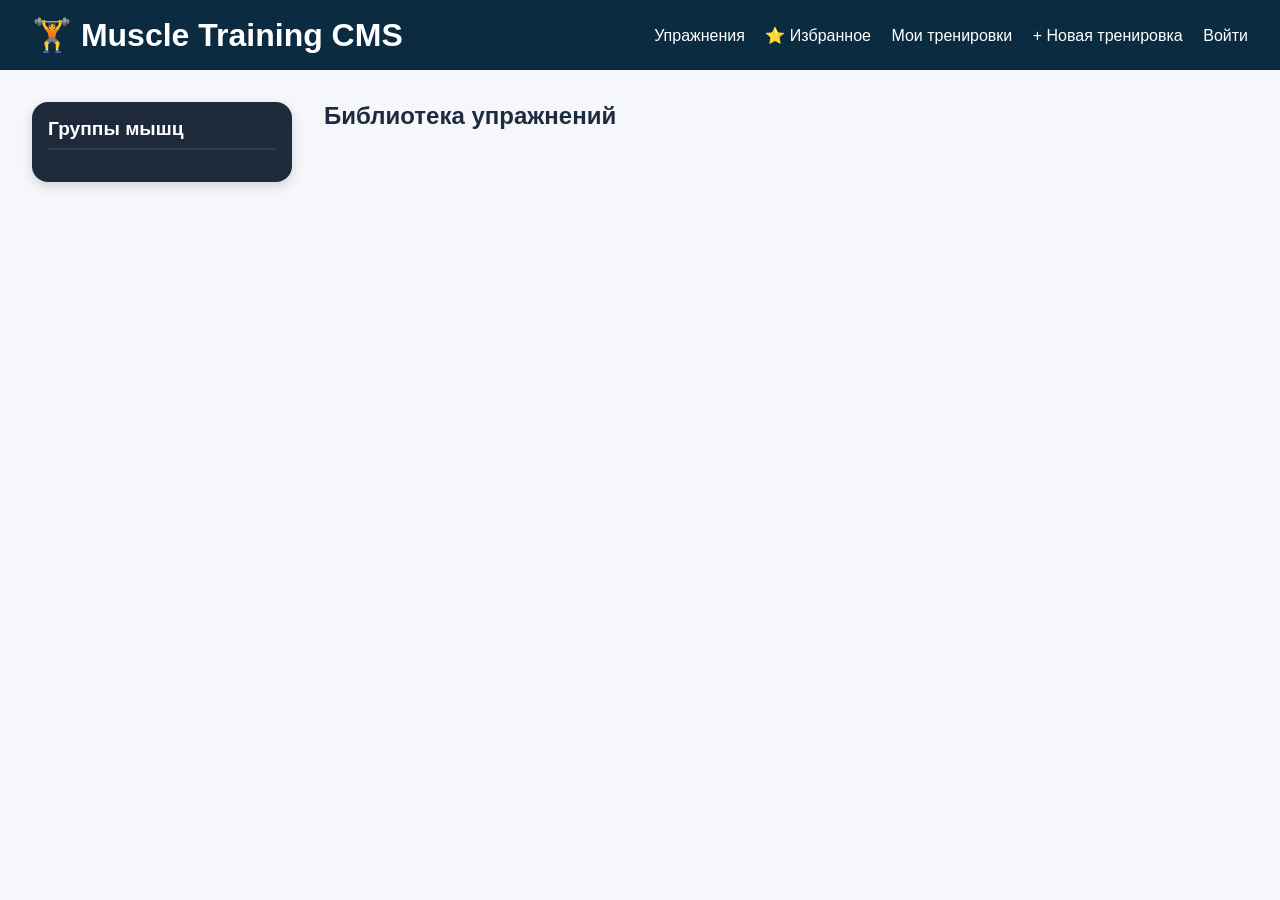
==== frontend/index.html @ b6cc2ef0 "Add files via upload" ====
<!DOCTYPE html>
<html lang="ru">
<head>
    <meta charset="UTF-8">
    <meta name="viewport" content="width=device-width, initial-scale=1.0">
    <title>Тренировки | Главная</title>
    <link rel="stylesheet" href="style.css">
</head>
<body>
    <header>
        <h1>🏋️ Muscle Training CMS</h1>
        <nav>
            <a href="index.html">Упражнения</a>
            <a href="favorites.html">⭐ Избранное</a>
            <a href="my_workouts.html">Мои тренировки</a>
            <a href="create_workout.html">+ Новая тренировка</a>
            <span id="authButton"></span>
        </nav>
    </header>
    <main>
        <aside id="filters">
            <h3>Группы мышц</h3>
            <div id="muscleList"></div>
        </aside>
        <section id="exercisesList">
            <h2>Библиотека упражнений</h2>
            <div id="cardsContainer" class="cards-grid"></div>
        </section>
    </main>
    <script src="app.js"></script>
    <script>
        let currentMuscle = 'all';

        async function loadMuscleGroups() {
            const groups = await fetchJson('/api/muscle-groups');
            const container = document.getElementById('muscleList');
            if (!container) return;
            container.innerHTML = '';
            // Кнопка "Все"
            const allBtn = document.createElement('button');
            allBtn.textContent = 'Все';
            allBtn.dataset.id = 'all';
            allBtn.onclick = () => filterExercises('all');
            container.appendChild(allBtn);
            // Кнопки групп
            groups.forEach(g => {
                const btn = document.createElement('button');
                btn.textContent = g.name;
                btn.dataset.id = g.id;
                btn.onclick = () => filterExercises(g.id);
                container.appendChild(btn);
            });
            highlightActive();
        }

        function highlightActive() {
            const buttons = document.querySelectorAll('#muscleList button');
            buttons.forEach(btn => {
                if (btn.dataset.id == currentMuscle) btn.classList.add('active');
                else btn.classList.remove('active');
            });
        }

        async function filterExercises(muscleId) {
            currentMuscle = muscleId;
            const url = muscleId === 'all' ? '/api/exercises' : `/api/exercises?muscle=${muscleId}`;
            const exercises = await fetchJson(url);
            // Сортируем по id, чтобы порядок был стабильным
            exercises.sort((a,b) => a.id - b.id);
            const container = document.getElementById('cardsContainer');
            if (!container) return;
            if (exercises.length === 0) {
                container.innerHTML = '<p>Нет упражнений в этой группе.</p>';
                highlightActive();
                return;
            }
            container.innerHTML = exercises.map(ex => `
                <div class="exercise-card">
                    <img src="${ex.photo_url}" alt="${ex.name}" onerror="this.src='https://via.placeholder.com/300?text=No+Image'">
                    <div class="card-body">
                        <h3>${ex.name}</h3>
                        <span class="difficulty">${ex.difficulty}</span>
                        <p>${ex.description || ''}</p>
                        <a href="exercise.html?id=${ex.id}">Подробнее →</a>
                        <button onclick="toggleFavorite(${ex.id})" class="fav-btn">
                            ${isFavorite(ex.id) ? '💔 Удалить' : '❤️ В избранное'}
                        </button>
                    </div>
                </div>
            `).join('');
            highlightActive();
        }

        function toggleFavorite(exId) {
            if (isFavorite(exId)) {
                removeFavorite(exId);
            } else {
                addFavorite(exId);
            }
            // перерисовываем текущий список, чтобы кнопка обновилась
            filterExercises(currentMuscle);
        }

        loadMuscleGroups();
        filterExercises('all');
    </script>
</body>
</html>
---- frontend/style.css ----
* {
    margin: 0;
    padding: 0;
    box-sizing: border-box;
}

body {
    font-family: 'Segoe UI', Roboto, sans-serif;
    background: #f5f7fa;
    color: #1e2a3e;
}

header {
    background: #0b2b40;
    color: white;
    padding: 1rem 2rem;
    display: flex;
    justify-content: space-between;
    align-items: center;
    flex-wrap: wrap;
}

nav a, nav button {
    color: white;
    margin-left: 1rem;
    text-decoration: none;
    background: none;
    border: none;
    cursor: pointer;
    font-size: 1rem;
}

nav a:hover, nav button:hover {
    text-decoration: underline;
}

main {
    display: flex;
    padding: 2rem;
    gap: 2rem;
    flex-wrap: wrap;
}

/* ----- Боковая панель "Группы мышц" (тёмная) ----- */
#filters {
    background: #1e2a3a;
    border-radius: 1rem;
    padding: 1rem;
    width: 260px;
    box-shadow: 0 4px 12px rgba(0,0,0,0.15);
    flex-shrink: 0;
}

#filters h3 {
    color: #ffffff;
    margin-bottom: 1rem;
    font-size: 1.2rem;
    border-bottom: 2px solid #2c3e50;
    padding-bottom: 0.5rem;
}

#muscleList button {
    display: block;
    width: 100%;
    text-align: left;
    padding: 0.6rem 1rem;
    margin: 0.3rem 0;
    background: #2c3e50;
    border: none;
    border-radius: 0.5rem;
    cursor: pointer;
    font-weight: 500;
    color: #ecf0f1;
    transition: all 0.2s ease;
}

#muscleList button:hover {
    background: #34495e;
    color: white;
}

#muscleList button.active {
    background: #0b5e7e;
    color: white;
    box-shadow: 0 0 0 2px rgba(11,94,126,0.4);
}

/* ----- Сетка карточек: ГОРИЗОНТАЛЬНО, принудительно 4 колонки на больших экранах ----- */
#exercisesList {
    flex: 1;
    min-width: 0; /* чтобы не переполнять */
}

#cardsContainer {
    display: grid;
    grid-template-columns: repeat(4, 1fr);  /* 4 колонки одинаковой ширины */
    gap: 1.8rem;
    align-items: stretch;
}

/* Если экран меньше 1200px - 3 колонки */
@media (max-width: 1200px) {
    #cardsContainer {
        grid-template-columns: repeat(3, 1fr);
    }
}

/* Если экран меньше 900px - 2 колонки */
@media (max-width: 900px) {
    #cardsContainer {
        grid-template-columns: repeat(2, 1fr);
    }
}

/* Если экран меньше 600px - 1 колонка */
@media (max-width: 600px) {
    #cardsContainer {
        grid-template-columns: 1fr;
    }
}

/* Каждая карточка */
.exercise-card {
    background: white;
    border-radius: 1rem;
    overflow: hidden;
    box-shadow: 0 6px 14px rgba(0,0,0,0.08);
    transition: transform 0.2s, box-shadow 0.2s;
    display: flex;
    flex-direction: column;
    height: 100%;
}

.exercise-card:hover {
    transform: translateY(-6px);
    box-shadow: 0 12px 20px rgba(0,0,0,0.12);
}

.exercise-card img {
    width: 100%;
    height: 180px;
    object-fit: cover;
    background: #eef2f5;
}

.card-body {
    padding: 1rem 1rem 1.2rem;
    flex: 1;
    display: flex;
    flex-direction: column;
}

.card-body h3 {
    font-size: 1.25rem;
    margin-bottom: 0.3rem;
    color: #1e2a3a;
}

.difficulty {
    font-size: 0.75rem;
    background: #e9ecef;
    display: inline-block;
    padding: 0.2rem 0.8rem;
    border-radius: 2rem;
    margin: 0.5rem 0;
    text-transform: capitalize;
    width: fit-content;
}

.card-body p {
    font-size: 0.9rem;
    color: #4a627a;
    margin: 0.5rem 0;
    line-height: 1.4;
    flex: 1;
}

.card-body a {
    color: #0b5e7e;
    text-decoration: none;
    font-weight: 600;
    margin-top: 0.5rem;
    display: inline-block;
}

.card-body a:hover {
    text-decoration: underline;
}

.cards-grid {
    display: grid;
    grid-template-columns: repeat(auto-fill, minmax(280px, 1fr));
    gap: 1.8rem;
    flex: 1;
}

button, .fav-btn {
    background: #0b5e7e;
    color: white;
    border: none;
    padding: 0.4rem 1rem;
    border-radius: 2rem;
    cursor: pointer;
    font-size: 0.85rem;
    margin-top: 0.5rem;
    transition: background 0.2s;
}

button:hover, .fav-btn:hover {
    background: #0a4c66;
}

button.danger {
    background: #c0392b;
}

button.danger:hover {
    background: #a93226;
}

.workout-item {
    background: white;
    border-radius: 1rem;
    padding: 1.2rem;
    margin-bottom: 1rem;
    box-shadow: 0 2px 6px rgba(0,0,0,0.05);
}

form {
    background: white;
    padding: 2rem;
    border-radius: 1rem;
    max-width: 700px;
    margin: 0 auto;
}

input, select, textarea {
    width: 100%;
    padding: 0.6rem;
    margin: 0.5rem 0 1rem;
    border: 1px solid #ccc;
    border-radius: 0.5rem;
}
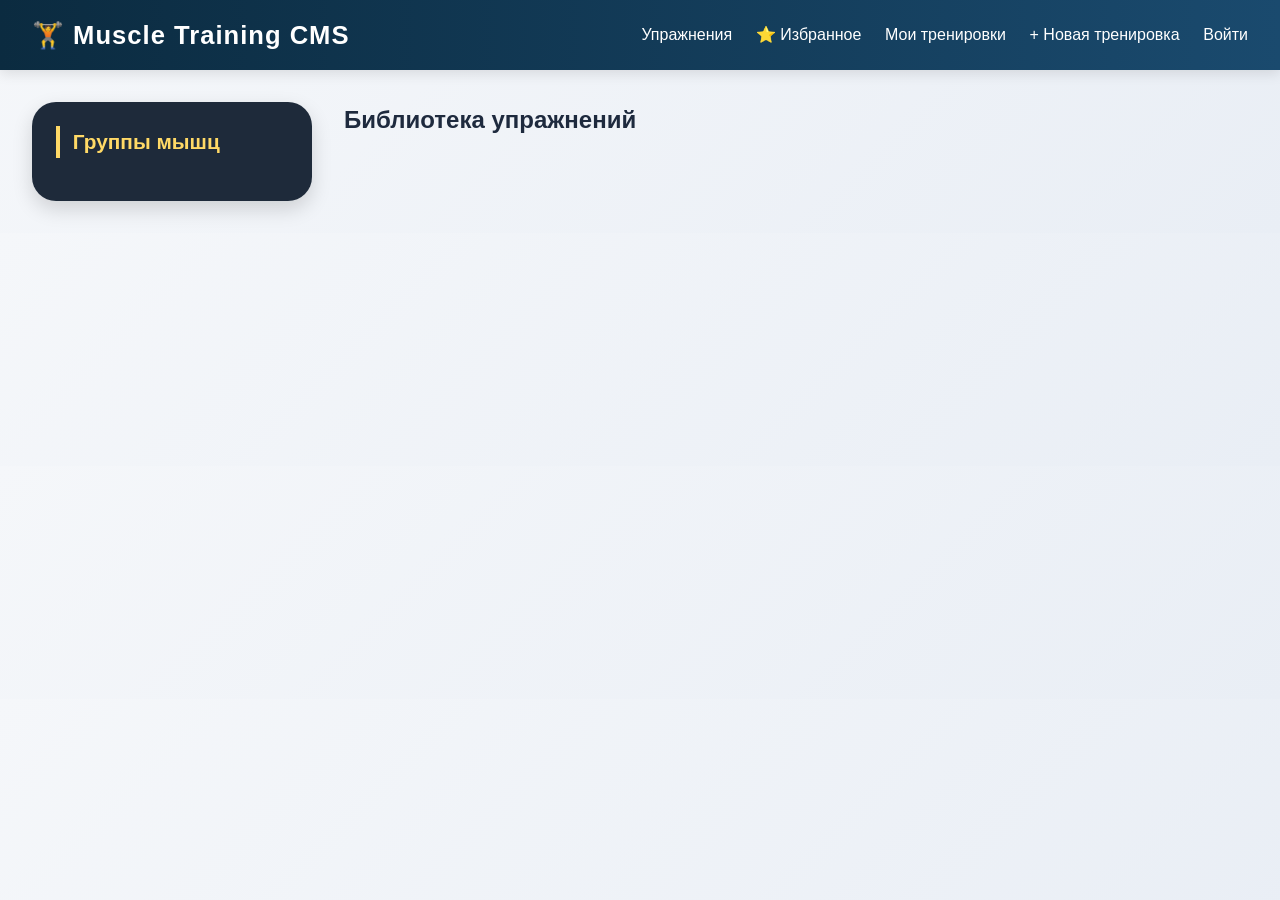
==== commit 8881903e: "Update index.html" ====
--- a/frontend/index.html
+++ b/frontend/index.html
@@ -4,7 +4,7 @@
     <meta charset="UTF-8">
     <meta name="viewport" content="width=device-width, initial-scale=1.0">
     <title>Тренировки | Главная</title>
-    <link rel="stylesheet" href="style.css">
+    <link rel="stylesheet" href="style.css?v=3">
 </head>
 <body>
     <header>
@@ -105,4 +105,4 @@
         filterExercises('all');
     </script>
 </body>
-</html>+</html>
--- a/frontend/style.css
+++ b/frontend/style.css
@@ -1,3 +1,4 @@
+/* Общие стили */
 * {
     margin: 0;
     padding: 0;
@@ -5,69 +6,84 @@
 }
 
 body {
-    font-family: 'Segoe UI', Roboto, sans-serif;
-    background: #f5f7fa;
+    font-family: 'Segoe UI', Roboto, 'Helvetica Neue', sans-serif;
+    background: linear-gradient(135deg, #f5f7fa 0%, #e9eef5 100%);
     color: #1e2a3e;
-}
-
+    line-height: 1.5;
+}
+
+/* Шапка с градиентом */
 header {
-    background: #0b2b40;
+    background: linear-gradient(90deg, #0b2b40 0%, #1a4a6e 100%);
     color: white;
     padding: 1rem 2rem;
     display: flex;
     justify-content: space-between;
     align-items: center;
     flex-wrap: wrap;
-}
-
-nav a, nav button {
-    color: white;
-    margin-left: 1rem;
+    box-shadow: 0 4px 12px rgba(0,0,0,0.1);
+    position: sticky;
+    top: 0;
+    z-index: 100;
+}
+
+header h1 {
+    font-size: 1.6rem;
+    letter-spacing: 1px;
+}
+
+nav a, nav button, nav span a {
+    color: white;
+    margin-left: 1.2rem;
     text-decoration: none;
-    background: none;
-    border: none;
-    cursor: pointer;
-    font-size: 1rem;
+    font-weight: 500;
+    transition: color 0.2s, transform 0.1s;
+    display: inline-block;
 }
 
 nav a:hover, nav button:hover {
-    text-decoration: underline;
-}
-
+    color: #ffd966;
+    transform: translateY(-2px);
+}
+
+/* Основной контент */
 main {
     display: flex;
     padding: 2rem;
     gap: 2rem;
     flex-wrap: wrap;
-}
-
-/* ----- Боковая панель "Группы мышц" (тёмная) ----- */
+    max-width: 1400px;
+    margin: 0 auto;
+}
+
+/* Боковая панель (группы мышц) */
 #filters {
     background: #1e2a3a;
-    border-radius: 1rem;
-    padding: 1rem;
-    width: 260px;
-    box-shadow: 0 4px 12px rgba(0,0,0,0.15);
-    flex-shrink: 0;
+    border-radius: 1.5rem;
+    padding: 1.5rem;
+    width: 280px;
+    box-shadow: 0 8px 20px rgba(0,0,0,0.15);
+    color: white;
+    backdrop-filter: blur(2px);
 }
 
 #filters h3 {
-    color: #ffffff;
-    margin-bottom: 1rem;
-    font-size: 1.2rem;
-    border-bottom: 2px solid #2c3e50;
-    padding-bottom: 0.5rem;
+    color: #ffd966;
+    margin-bottom: 1.2rem;
+    font-size: 1.3rem;
+    border-left: 4px solid #ffd966;
+    padding-left: 0.8rem;
 }
 
 #muscleList button {
     display: block;
     width: 100%;
     text-align: left;
-    padding: 0.6rem 1rem;
-    margin: 0.3rem 0;
+    padding: 0.7rem 1rem;
+    margin: 0.5rem 0;
     background: #2c3e50;
     border: none;
-    border-radius: 0.5rem;
+    border-radius: 0.8rem;
     cursor: pointer;
     font-weight: 500;
     color: #ecf0f1;
@@ -75,89 +91,70 @@
 }
 
 #muscleList button:hover {
-    background: #34495e;
-    color: white;
+    background: #0b5e7e;
+    transform: translateX(5px);
 }
 
 #muscleList button.active {
     background: #0b5e7e;
-    color: white;
     box-shadow: 0 0 0 2px rgba(11,94,126,0.4);
-}
-
-/* ----- Сетка карточек: ГОРИЗОНТАЛЬНО, принудительно 4 колонки на больших экранах ----- */
+    color: white;
+}
+
+/* Сетка карточек упражнений */
 #exercisesList {
     flex: 1;
-    min-width: 0; /* чтобы не переполнять */
 }
 
 #cardsContainer {
     display: grid;
-    grid-template-columns: repeat(4, 1fr);  /* 4 колонки одинаковой ширины */
+    grid-template-columns: repeat(auto-fill, minmax(300px, 1fr));
     gap: 1.8rem;
-    align-items: stretch;
-}
-
-/* Если экран меньше 1200px - 3 колонки */
-@media (max-width: 1200px) {
-    #cardsContainer {
-        grid-template-columns: repeat(3, 1fr);
-    }
-}
-
-/* Если экран меньше 900px - 2 колонки */
-@media (max-width: 900px) {
-    #cardsContainer {
-        grid-template-columns: repeat(2, 1fr);
-    }
-}
-
-/* Если экран меньше 600px - 1 колонка */
-@media (max-width: 600px) {
-    #cardsContainer {
-        grid-template-columns: 1fr;
-    }
-}
-
-/* Каждая карточка */
+}
+
 .exercise-card {
     background: white;
-    border-radius: 1rem;
+    border-radius: 1.2rem;
     overflow: hidden;
-    box-shadow: 0 6px 14px rgba(0,0,0,0.08);
-    transition: transform 0.2s, box-shadow 0.2s;
+    box-shadow: 0 8px 20px rgba(0,0,0,0.08);
+    transition: transform 0.25s ease, box-shadow 0.25s ease;
     display: flex;
     flex-direction: column;
     height: 100%;
 }
 
 .exercise-card:hover {
-    transform: translateY(-6px);
-    box-shadow: 0 12px 20px rgba(0,0,0,0.12);
+    transform: translateY(-8px);
+    box-shadow: 0 16px 30px rgba(0,0,0,0.12);
 }
 
 .exercise-card img {
     width: 100%;
-    height: 180px;
+    height: 200px;
     object-fit: cover;
     background: #eef2f5;
+    transition: transform 0.3s;
+}
+
+.exercise-card:hover img {
+    transform: scale(1.02);
 }
 
 .card-body {
-    padding: 1rem 1rem 1.2rem;
+    padding: 1.2rem;
     flex: 1;
     display: flex;
     flex-direction: column;
 }
 
 .card-body h3 {
-    font-size: 1.25rem;
+    font-size: 1.3rem;
     margin-bottom: 0.3rem;
     color: #1e2a3a;
 }
 
 .difficulty {
-    font-size: 0.75rem;
+    font-size: 0.7rem;
     background: #e9ecef;
     display: inline-block;
     padding: 0.2rem 0.8rem;
@@ -165,7 +162,12 @@
     margin: 0.5rem 0;
     text-transform: capitalize;
     width: fit-content;
-}
+    font-weight: 600;
+}
+
+.difficulty[class*="easy"] { background: #d4edda; color: #155724; }
+.difficulty[class*="medium"] { background: #fff3cd; color: #856404; }
+.difficulty[class*="hard"] { background: #f8d7da; color: #721c24; }
 
 .card-body p {
     font-size: 0.9rem;
@@ -179,65 +181,90 @@
     color: #0b5e7e;
     text-decoration: none;
     font-weight: 600;
-    margin-top: 0.5rem;
+    margin: 0.5rem 0;
     display: inline-block;
+    transition: color 0.2s;
 }
 
 .card-body a:hover {
+    color: #ff8c42;
     text-decoration: underline;
 }
 
-.cards-grid {
-    display: grid;
-    grid-template-columns: repeat(auto-fill, minmax(280px, 1fr));
-    gap: 1.8rem;
-    flex: 1;
-}
-
-button, .fav-btn {
-    background: #0b5e7e;
+button, .fav-btn, .card-body button {
+    background: linear-gradient(90deg, #0b5e7e, #1a4a6e);
     color: white;
     border: none;
-    padding: 0.4rem 1rem;
+    padding: 0.5rem 1.2rem;
     border-radius: 2rem;
     cursor: pointer;
     font-size: 0.85rem;
     margin-top: 0.5rem;
-    transition: background 0.2s;
-}
-
-button:hover, .fav-btn:hover {
-    background: #0a4c66;
-}
-
-button.danger {
-    background: #c0392b;
-}
-
-button.danger:hover {
-    background: #a93226;
-}
-
-.workout-item {
-    background: white;
-    border-radius: 1rem;
-    padding: 1.2rem;
-    margin-bottom: 1rem;
-    box-shadow: 0 2px 6px rgba(0,0,0,0.05);
-}
-
+    transition: all 0.2s;
+    font-weight: 500;
+    letter-spacing: 0.5px;
+}
+
+button:hover, .fav-btn:hover, .card-body button:hover {
+    background: linear-gradient(90deg, #0a4c66, #0b5e7e);
+    transform: scale(1.02);
+    box-shadow: 0 2px 8px rgba(0,0,0,0.2);
+}
+
+/* Формы */
 form {
     background: white;
     padding: 2rem;
-    border-radius: 1rem;
-    max-width: 700px;
-    margin: 0 auto;
+    border-radius: 1.5rem;
+    max-width: 600px;
+    margin: 2rem auto;
+    box-shadow: 0 8px 20px rgba(0,0,0,0.1);
 }
 
 input, select, textarea {
     width: 100%;
-    padding: 0.6rem;
+    padding: 0.8rem;
     margin: 0.5rem 0 1rem;
     border: 1px solid #ccc;
-    border-radius: 0.5rem;
-}+    border-radius: 0.8rem;
+    font-size: 1rem;
+    transition: border 0.2s;
+}
+
+input:focus, select:focus {
+    outline: none;
+    border-color: #0b5e7e;
+    box-shadow: 0 0 0 3px rgba(11,94,126,0.2);
+}
+
+/* Тренировки */
+.workout-item {
+    background: white;
+    border-radius: 1.2rem;
+    padding: 1.2rem;
+    margin-bottom: 1rem;
+    box-shadow: 0 4px 12px rgba(0,0,0,0.05);
+    transition: transform 0.1s;
+}
+
+.workout-item:hover {
+    transform: translateX(5px);
+}
+
+/* Адаптивность */
+@media (max-width: 768px) {
+    main {
+        flex-direction: column;
+        padding: 1rem;
+    }
+    #filters {
+        width: 100%;
+    }
+    header {
+        flex-direction: column;
+        gap: 0.5rem;
+    }
+    nav a, nav button, nav span a {
+        margin: 0 0.8rem;
+    }
+}
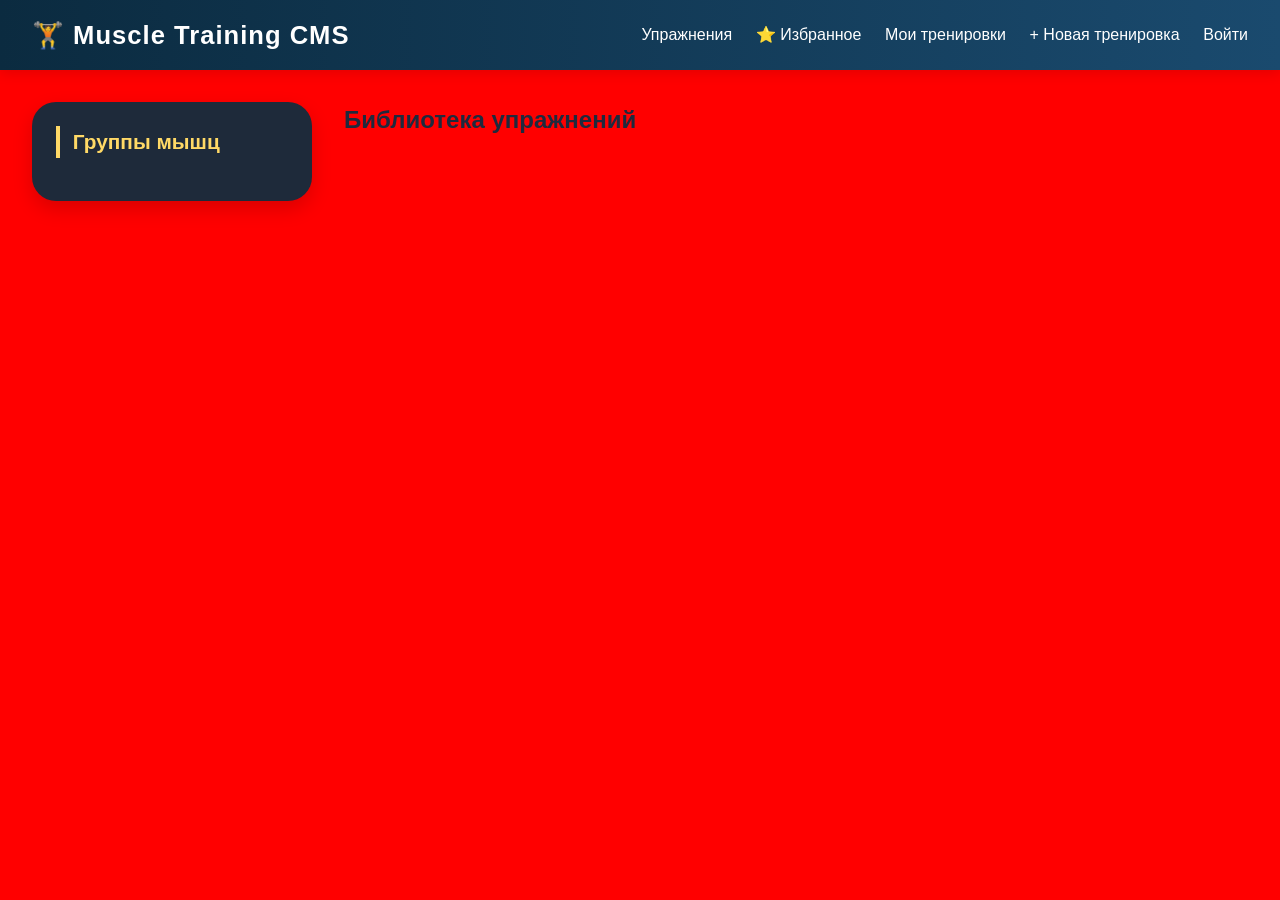
==== commit ff15ef38: "Update index.html" ====
--- a/frontend/index.html
+++ b/frontend/index.html
@@ -5,6 +5,9 @@
     <meta name="viewport" content="width=device-width, initial-scale=1.0">
     <title>Тренировки | Главная</title>
     <link rel="stylesheet" href="style.css?v=3">
+    <style>
+    body { background: red !important; }
+</style>
 </head>
 <body>
     <header>
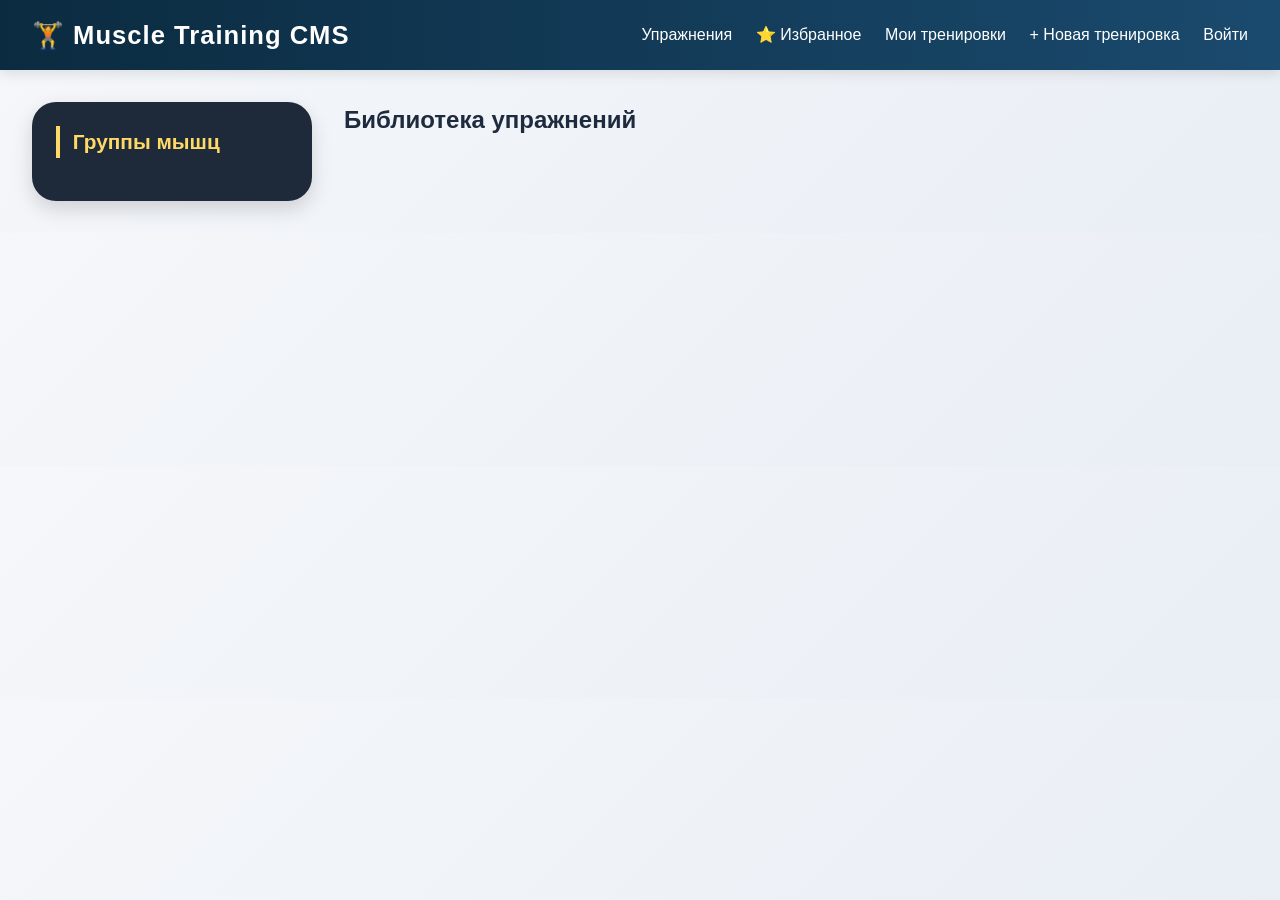
==== commit 389028cb: "Update index.html" ====
--- a/frontend/index.html
+++ b/frontend/index.html
@@ -6,7 +6,9 @@
     <title>Тренировки | Главная</title>
     <link rel="stylesheet" href="style.css?v=3">
     <style>
-    body { background: red !important; }
+    /* Скопируйте сюда несколько ключевых правил, например для карточек */
+    .exercise-card { background: #fff; border-radius: 1rem; box-shadow: 0 8px 20px rgba(0,0,0,0.1); }
+    .exercise-card:hover { transform: translateY(-8px); }
 </style>
 </head>
 <body>
--- a/frontend/style.css
+++ b/frontend/style.css
@@ -1,4 +1,3 @@
-/* Общие стили */
 * {
     margin: 0;
     padding: 0;
@@ -12,7 +11,6 @@
     line-height: 1.5;
 }
 
-/* Шапка с градиентом */
 header {
     background: linear-gradient(90deg, #0b2b40 0%, #1a4a6e 100%);
     color: white;
@@ -46,7 +44,6 @@
     transform: translateY(-2px);
 }
 
-/* Основной контент */
 main {
     display: flex;
     padding: 2rem;
@@ -56,7 +53,6 @@
     margin: 0 auto;
 }
 
-/* Боковая панель (группы мышц) */
 #filters {
     background: #1e2a3a;
     border-radius: 1.5rem;
@@ -64,7 +60,6 @@
     width: 280px;
     box-shadow: 0 8px 20px rgba(0,0,0,0.15);
     color: white;
-    backdrop-filter: blur(2px);
 }
 
 #filters h3 {
@@ -101,7 +96,6 @@
     color: white;
 }
 
-/* Сетка карточек упражнений */
 #exercisesList {
     flex: 1;
 }
@@ -155,7 +149,6 @@
 
 .difficulty {
     font-size: 0.7rem;
-    background: #e9ecef;
     display: inline-block;
     padding: 0.2rem 0.8rem;
     border-radius: 2rem;
@@ -165,9 +158,9 @@
     font-weight: 600;
 }
 
-.difficulty[class*="easy"] { background: #d4edda; color: #155724; }
-.difficulty[class*="medium"] { background: #fff3cd; color: #856404; }
-.difficulty[class*="hard"] { background: #f8d7da; color: #721c24; }
+.difficulty.easy { background: #d4edda; color: #155724; }
+.difficulty.medium { background: #fff3cd; color: #856404; }
+.difficulty.hard { background: #f8d7da; color: #721c24; }
 
 .card-body p {
     font-size: 0.9rem;
@@ -211,7 +204,6 @@
     box-shadow: 0 2px 8px rgba(0,0,0,0.2);
 }
 
-/* Формы */
 form {
     background: white;
     padding: 2rem;
@@ -237,7 +229,6 @@
     box-shadow: 0 0 0 3px rgba(11,94,126,0.2);
 }
 
-/* Тренировки */
 .workout-item {
     background: white;
     border-radius: 1.2rem;
@@ -251,7 +242,6 @@
     transform: translateX(5px);
 }
 
-/* Адаптивность */
 @media (max-width: 768px) {
     main {
         flex-direction: column;
